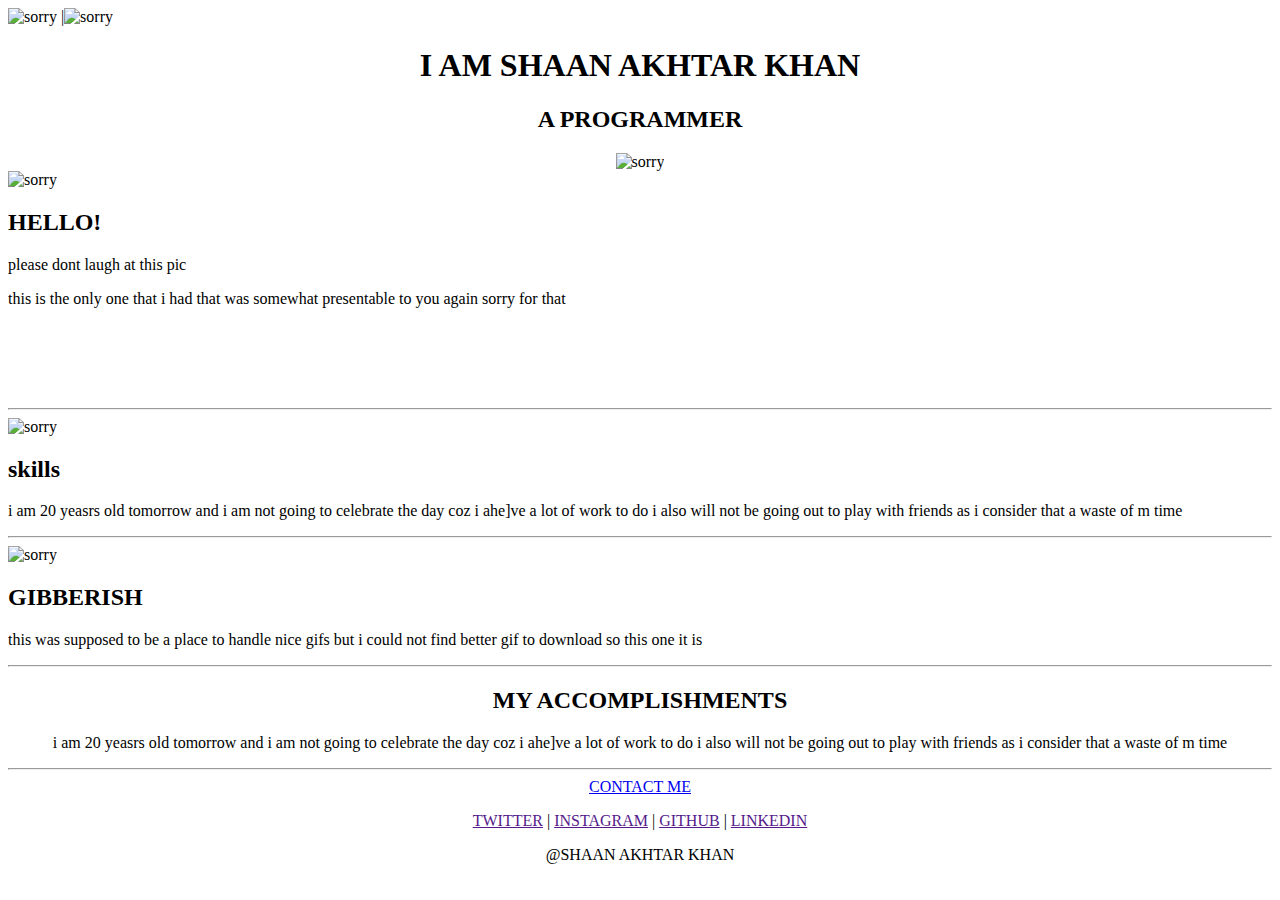
==== index.html @ 11c18b92 "Update and rename final.html to index.html" ====
<html>
    <head>

    </head>
    <link rel="stylesheet" href="final.css">

    <body>

        <div class="top">
            
        <img id="first" src="resource/cloud_bg_removed.png" alt="sorry" >
        |<img id="second" src="resource/cloud_bg_removed.png" alt="sorry" >
                            
           <center> <h1> I AM SHAAN AKHTAR KHAN </h1>
            <h2> A PROGRAMMER</h2>
        </center>

        
        
        <center>
            <img id="third" src="resource/mount_bg_removed.png" alt="sorry" >
        </center>
        </div>

        <div class="top">
            <img id="sixth" src="3.png.png" alt="sorry">
            <h2>
                HELLO!
            </h2>
            <p ">please dont laugh at this pic </p>
            <p style="margin-bottom: 100px;">this is the only one that i had that was somewhat presentable to you  again sorry for that</p>

            <hr>

        </div>
        <div class="middle">
          <img id="fourth" src="ilya-pavlov-OqtafYT5kTw-unsplash.jpg" alt="sorry">                 
             <h2>skills</h2>
             <p>
                i am 20 yeasrs old tomorrow and i am not going to celebrate the day coz i ahe]ve a lot of work to do
                i also will not be going out to play with friends as i consider that a waste of m time
             </p>

        
        </div>
            
        </div>
        <hr>

        <div class="bottom">
            
            <img id="fifth" src="7IsD.gif" alt="sorry">
             <h2>GIBBERISH</h2>
             <p id="khiladi">
                this was supposed to be a place to handle nice gifs but i could not find better gif to download so this
                one it is
             </p>
        
        </div>
        <hr>
        <div class="bottom">
        <center>
            <h2>MY ACCOMPLISHMENTS</h2>
            <p>i am 20 yeasrs old tomorrow and i am not going to celebrate the day coz i ahe]ve a lot of work to do
                i also will not be going out to play with friends as i consider that a waste of m time</p>
            </div>
        
        <hr>
        <center>
      
        <a class="btn" href="mailto:shaanakhtark@gmail.com" >CONTACT ME</a>

        <div class="bottom-again">
        <p id="last">
            <a class="a_link" href="" >TWITTER</a> |   
            <a class="a_link" href="" >INSTAGRAM</a> |  
            <a class="a_link" href="" >GITHUB</a> |  
            <a class="a_link" href="" >LINKEDIN</a>
          
        </p>
        <p id="last_again"> @SHAAN AKHTAR KHAN</p>


        </div>

    </body>
</html>
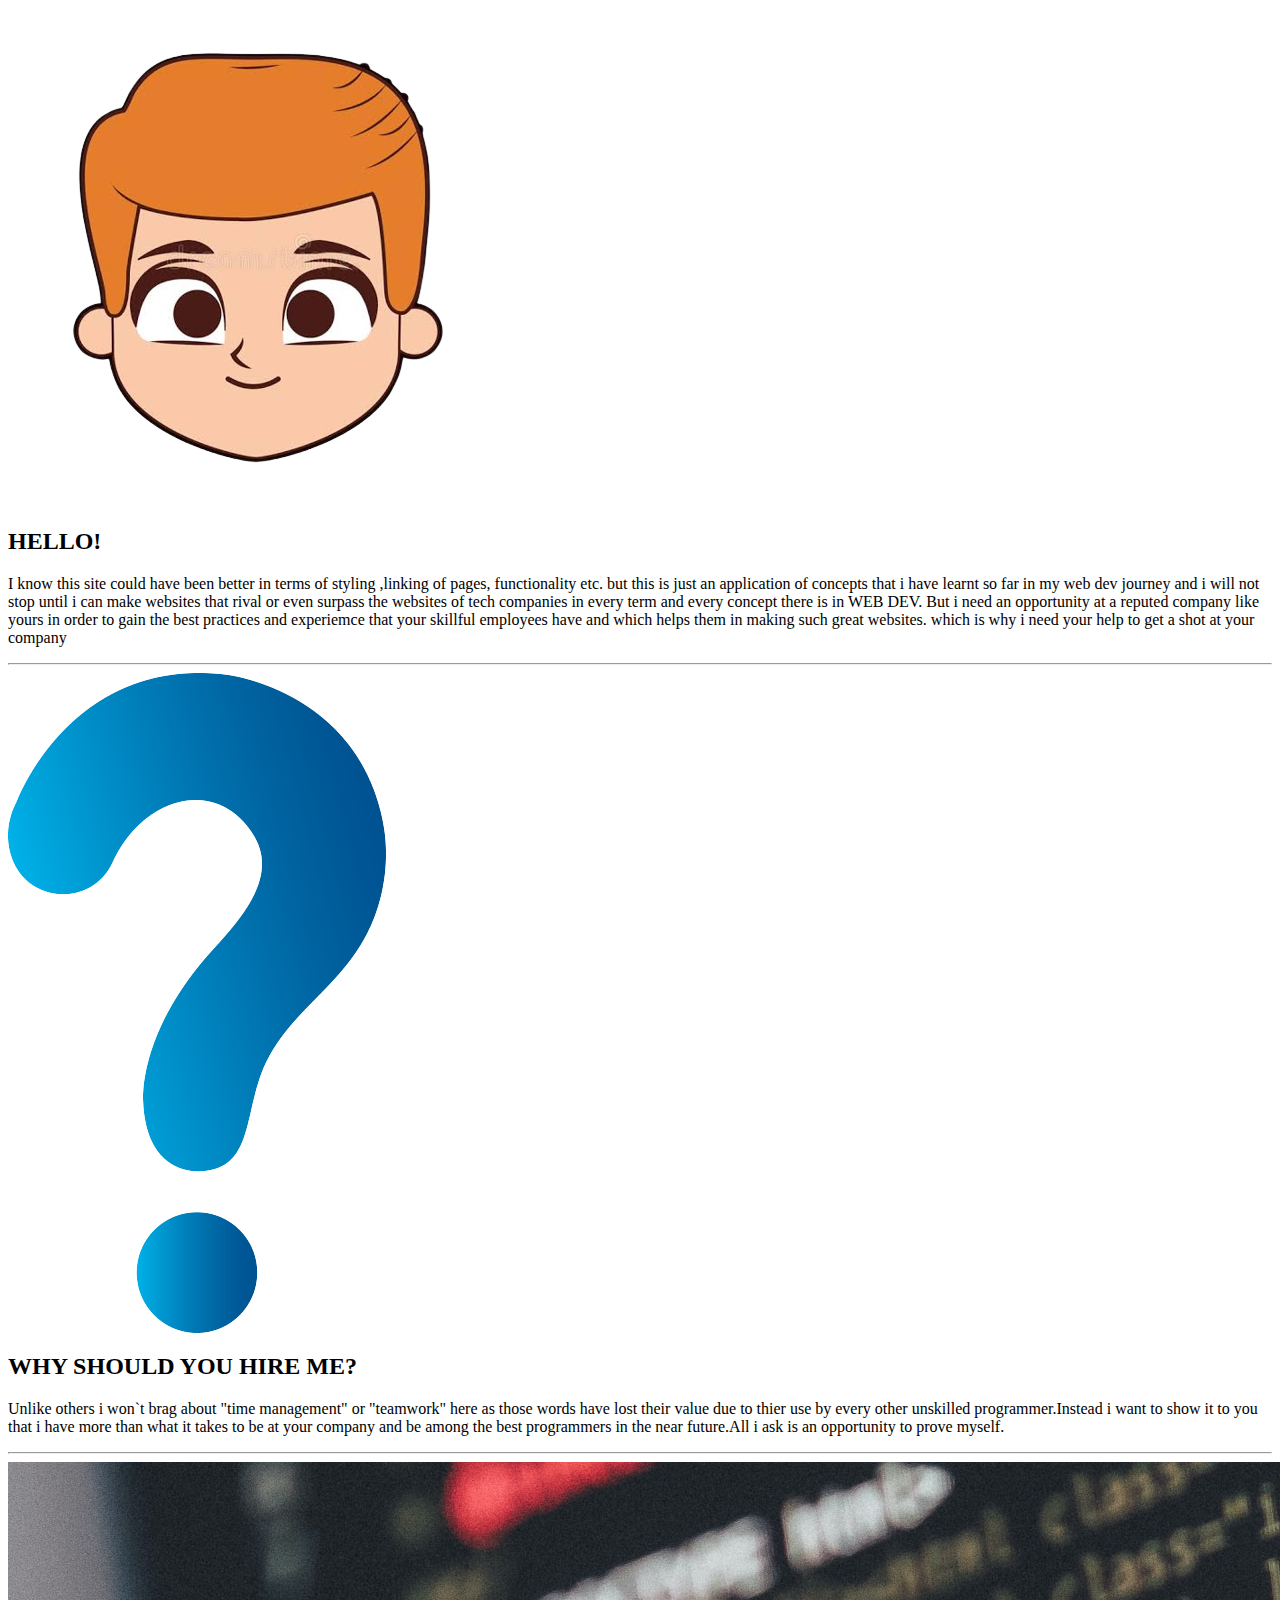
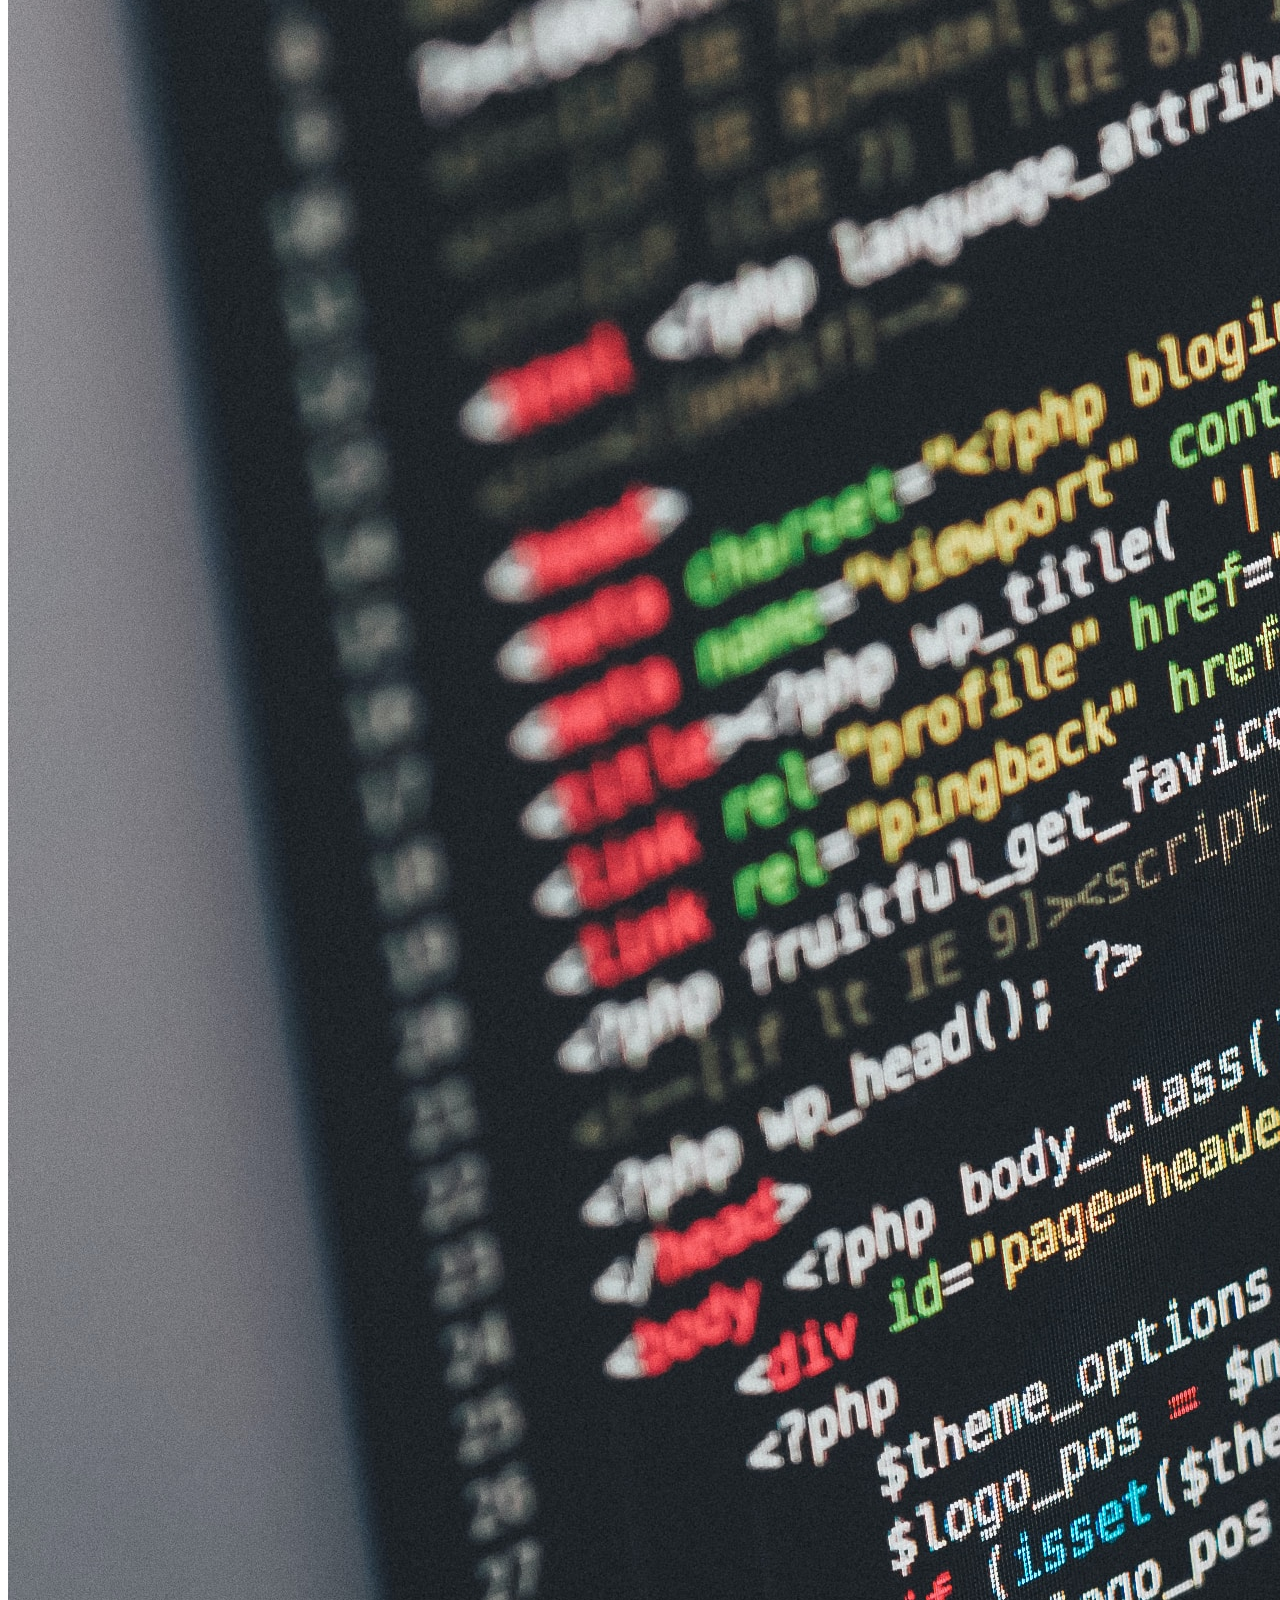
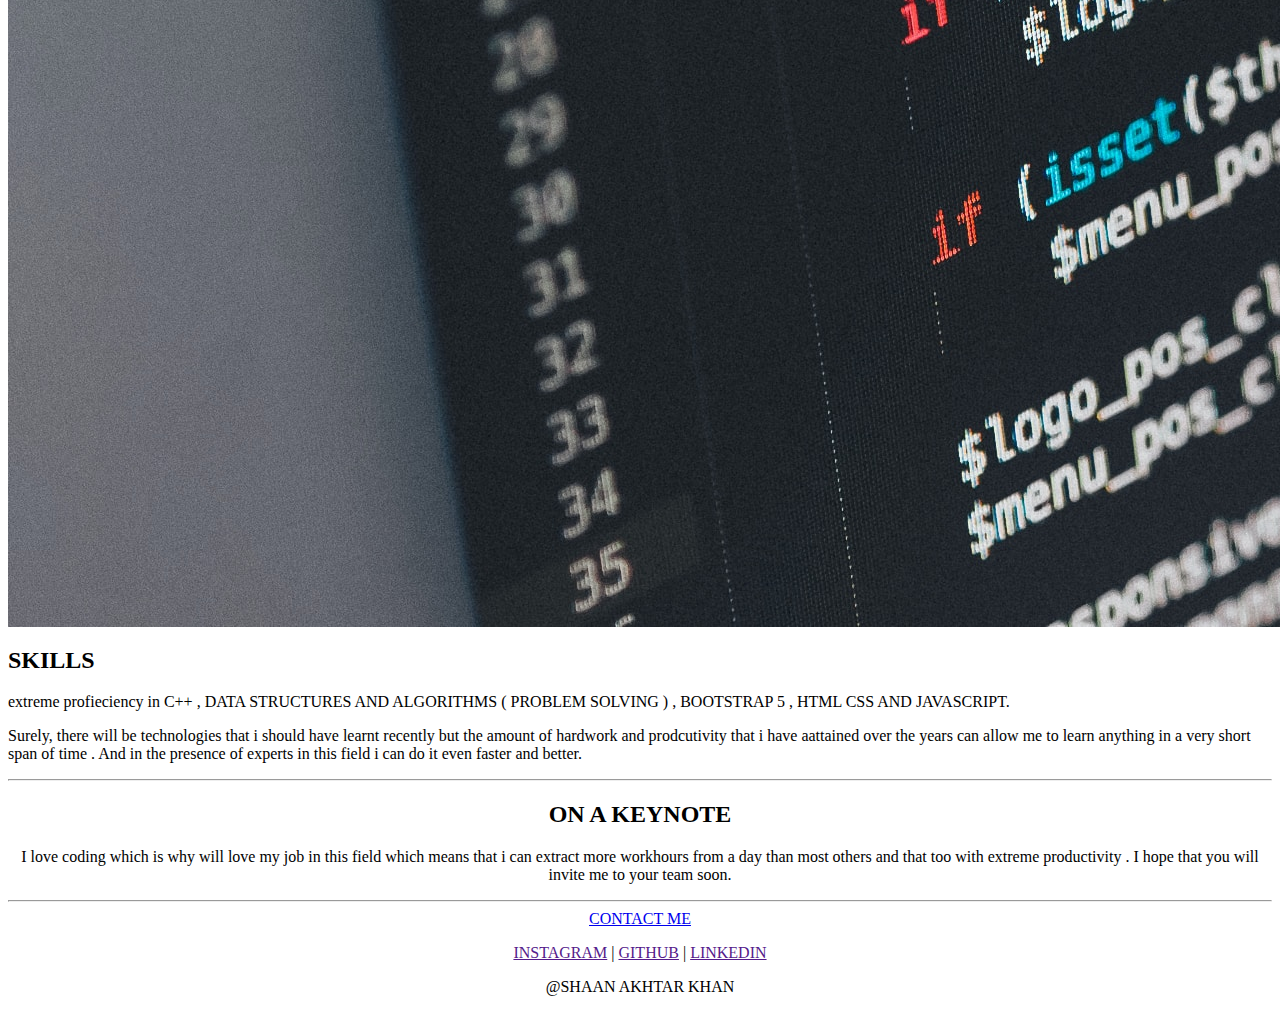
==== commit d660dbb6: "Update index.html" ====
--- a/index.html
+++ b/index.html
@@ -1,87 +1,92 @@
 <html>
-    <head>
 
-    </head>
-    <link rel="stylesheet" href="final.css">
+<head>
+    <meta charset="UTF-8">
+</head>
+<link rel="stylesheet" href="final.css">
 
-    <body>
+<body>
 
-        <div class="top">
-            
-        <img id="first" src="resource/cloud_bg_removed.png" alt="sorry" >
-        |<img id="second" src="resource/cloud_bg_removed.png" alt="sorry" >
-                            
-           <center> <h1> I AM SHAAN AKHTAR KHAN </h1>
-            <h2> A PROGRAMMER</h2>
-        </center>
+    <div class="top">
+        <img id="sixth" src="images/face_bgr.png" alt="sorry">
 
-        
-        
-        <center>
-            <img id="third" src="resource/mount_bg_removed.png" alt="sorry" >
-        </center>
-        </div>
+        <h2> HELLO! </h2>
+        <p>I know this site could have been better in terms of styling ,linking of pages, functionality etc. but this is
+            just
+            an application of concepts that i have learnt so far in my web dev journey and i will not stop until i
+            can make websites that rival or even surpass the websites of tech companies in every term and every concept
+            there is
+            in WEB DEV.
+            But i need an opportunity at a reputed company like yours in order to gain the best practices and experiemce
+            that your skillful
+            employees have and which helps them in making such great websites. which is why i need your help to get a
+            shot at your company</p>
 
-        <div class="top">
-            <img id="sixth" src="3.png.png" alt="sorry">
-            <h2>
-                HELLO!
-            </h2>
-            <p ">please dont laugh at this pic </p>
-            <p style="margin-bottom: 100px;">this is the only one that i had that was somewhat presentable to you  again sorry for that</p>
-
-            <hr>
-
-        </div>
-        <div class="middle">
-          <img id="fourth" src="ilya-pavlov-OqtafYT5kTw-unsplash.jpg" alt="sorry">                 
-             <h2>skills</h2>
-             <p>
-                i am 20 yeasrs old tomorrow and i am not going to celebrate the day coz i ahe]ve a lot of work to do
-                i also will not be going out to play with friends as i consider that a waste of m time
-             </p>
-
-        
-        </div>
-            
-        </div>
         <hr>
 
-        <div class="bottom">
-            
-            <img id="fifth" src="7IsD.gif" alt="sorry">
-             <h2>GIBBERISH</h2>
-             <p id="khiladi">
-                this was supposed to be a place to handle nice gifs but i could not find better gif to download so this
-                one it is
-             </p>
-        
-        </div>
-        <hr>
-        <div class="bottom">
+    </div>
+    <div class="middle">
+        <img id="fourth" src="images/pioAgkojT-removebg-preview.png" alt="sorry">
+        <h2>WHY SHOULD YOU HIRE ME?</h2>
+        <p> Unlike others i won`t brag about "time management" or "teamwork" here as those words have lost their value
+            due to
+            thier use by every other unskilled programmer.Instead i want to show it to you that i have more than what it
+            takes to be
+            at your company and be among the best programmers in the near future.All i ask is an opportunity to prove
+            myself.
+        </p>
+
+
+    </div>
+
+    </div>
+    <hr>
+
+    <div class="bottom">
+
+        <img id="fifth" src="images/ilya-pavlov-OqtafYT5kTw-unsplash.jpg" alt="sorry">
+        <h2>SKILLS </h2>
+        <p id="khiladi">
+            extreme profieciency in C++ , DATA STRUCTURES AND ALGORITHMS ( PROBLEM SOLVING ) , BOOTSTRAP 5 , HTML CSS AND 
+            JAVASCRIPT. 
+           <p> Surely, there will be technologies that i should have learnt recently but the amount of hardwork and prodcutivity that i have aattained over the years can allow
+            me to learn anything in a very short span of time . And in the presence of experts in this field i can do it even faster and 
+            better.
+           </p>
+        </p>
+
+    </div>
+    <hr>
+    <div class="bottom">
         <center>
-            <h2>MY ACCOMPLISHMENTS</h2>
-            <p>i am 20 yeasrs old tomorrow and i am not going to celebrate the day coz i ahe]ve a lot of work to do
-                i also will not be going out to play with friends as i consider that a waste of m time</p>
-            </div>
-        
-        <hr>
-        <center>
-      
-        <a class="btn" href="mailto:shaanakhtark@gmail.com" >CONTACT ME</a>
+            <h2>ON A KEYNOTE</h2>
+            <p> 
+                I love coding which is why will love my job in this field which means that i can extract more workhours from a day
+                than most others and that too with extreme productivity .
+                I hope that you will invite me to your team soon.
+            </p>
+    </div>
+
+    <hr>
+    <center>
+
+        <a class="btn" href="mailto:shaanakhtark@gmail.com">CONTACT ME</a>
 
         <div class="bottom-again">
-        <p id="last">
-            <a class="a_link" href="" >TWITTER</a> |   
-            <a class="a_link" href="" >INSTAGRAM</a> |  
-            <a class="a_link" href="" >GITHUB</a> |  
-            <a class="a_link" href="" >LINKEDIN</a>
-          
-        </p>
-        <p id="last_again"> @SHAAN AKHTAR KHAN</p>
+            <p id="last">
+            <nav>
+                <a class="a_link" href="">INSTAGRAM</a> |
+                <a class="a_link" href="">GITHUB</a> |
+                <a class="a_link" href="">LINKEDIN</a>
+            </nav>
+
+            </p>
+            <p id="last_again"> @SHAAN AKHTAR KHAN</p>
 
 
         </div>
 
-    </body>
+</body>
+
 </html>
+
